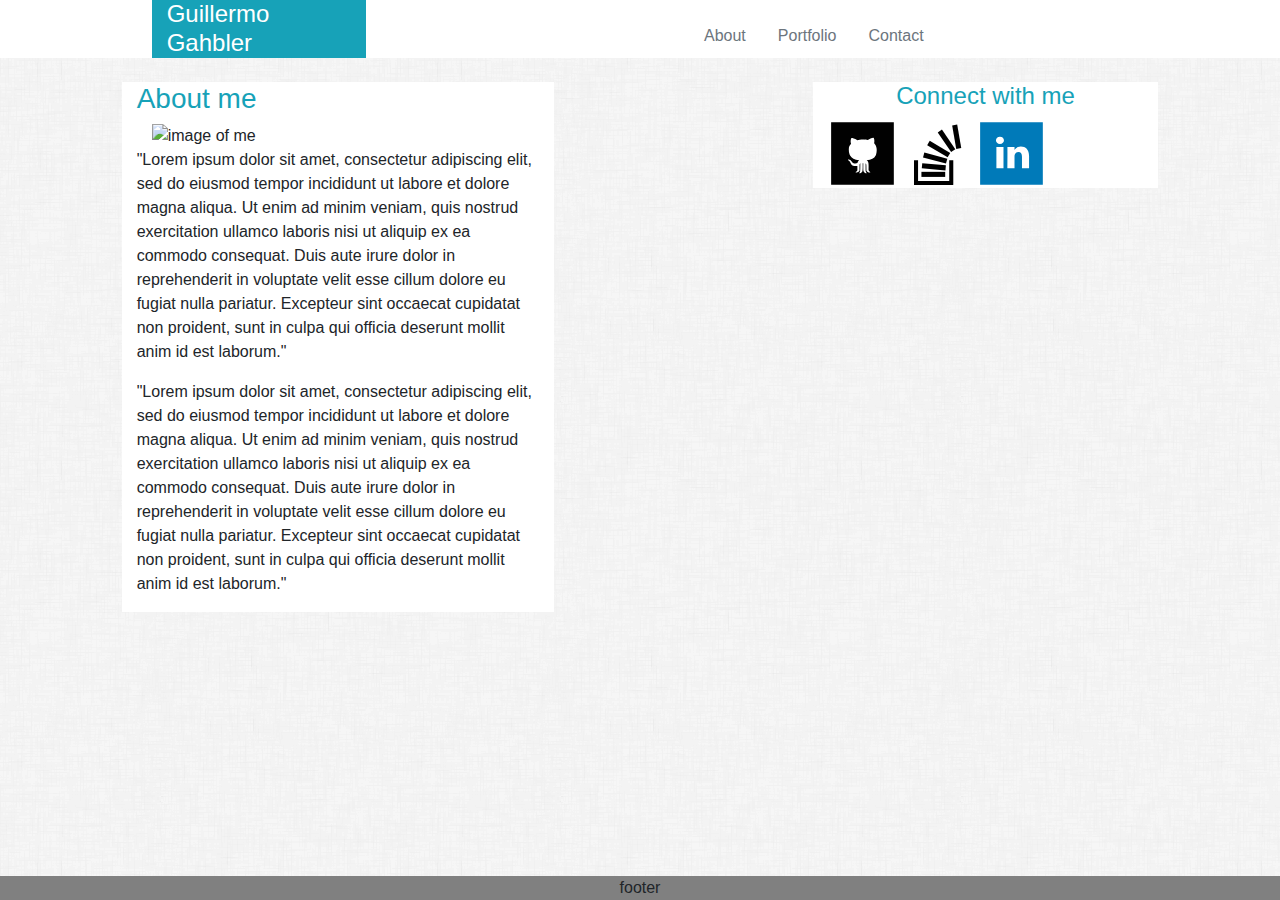
==== contact.html @ 69d80738 "responsive portfolio homework" ====
<!DOCTYPE html>
<html lang="en-us">
<head>
  <meta charset="UTF-8">
  <meta name="viewport" content="width=device-width, initial-scale=1">
  <title>Guillermo Bootstrap-Portfolio</title>

  <link rel="stylesheet" href="https://maxcdn.bootstrapcdn.com/bootstrap/4.0.0/css/bootstrap.min.css" integrity="sha384-Gn5384xqQ1aoWXA+058RXPxPg6fy4IWvTNh0E263XmFcJlSAwiGgFAW/dAiS6JXm" crossorigin="anonymous">
 <style>
     body {
         background: url("assets/images/background.png")
         
     }

     html, body {
        height: 100%;
      }
      body {
        display: flex;
        flex-direction: column;
      }
      .content {
        flex: 1 0 auto;
      }

      footer {
          text-align: center;
          background-color: grey;
        
      }
     
 </style>


</head>
<body>

<!--ALL CONTENT BEGINS  -->
    <div class="content">
        <!--HEADER WRAPPER -->
        <div class="header-wrapper col-12 p-0 bg-white">    
            <div class="container col-md-11 col-lg-10 clearfix bg-white"> <!--note the md was set 12 but can be 11-->
               <!-- Name container begins -->
                <header class="col-12 col-md-6  float-left">
                    <div class="col-6">
                        <h4 class="col-md-12 mb-0 bg-info text-white">
                                    Guillermo Gahbler
                        </h4>
                    </div>    
                </header>
                <!-- end name container -->

                <!-- Links about portfolio contact begins -->
                <nav class="nav col-12 col-md-6 mt-3 pl-5 float-right bg-white">
                            <a class="nav-link text-muted" href="index.html">About</a>
                            <a class="nav-link text-muted" href="portfolio.html">Portfolio</a>
                            <a class="nav-link text-muted" href="contact.html">Contact</a>
                </nav>
                <!-- end links about portfolio contact -->
            </div>
        </div>        
    <!--END HEADER WRAPPER-->


    <!--MAIN CONTENT BEINGS-->
        <div class="container col-lg-10 col-md-11 mt-4 clearfix"> <!--added col-md-11 to align-->
            <!-- About me container begins -->
            <section class="float-lg-left bg-white  mb-md-4 col-lg-5 mb-lg-4   clearfix">
                <h3 class="text-info">
                    About me
                </h3>
                    <img src="http://duncanlock.net/images/posts/better-figures-images-plugin-for-pelican/dummy-200x200.png" alt="image of me" class="float-md-left float-lg-none pr-md-3 col-md-6 col-lg-12">
                    <p>
                            "Lorem ipsum dolor sit amet, consectetur adipiscing elit, sed do eiusmod tempor incididunt ut labore et dolore magna aliqua. Ut enim ad minim veniam, quis nostrud exercitation ullamco laboris nisi ut aliquip ex ea commodo consequat. Duis aute irure dolor in reprehenderit in voluptate velit esse cillum dolore eu fugiat nulla pariatur. Excepteur sint occaecat cupidatat non proident, sunt in culpa qui officia deserunt mollit anim id est laborum."


                    </p>
                    <p>
                            "Lorem ipsum dolor sit amet, consectetur adipiscing elit, sed do eiusmod tempor incididunt ut labore et dolore magna aliqua. Ut enim ad minim veniam, quis nostrud exercitation ullamco laboris nisi ut aliquip ex ea commodo consequat. Duis aute irure dolor in reprehenderit in voluptate velit esse cillum dolore eu fugiat nulla pariatur. Excepteur sint occaecat cupidatat non proident, sunt in culpa qui officia deserunt mollit anim id est laborum."


                    </p>    
                    
            </section>
            <!-- about me container end -->

            <!-- Connect with me container begin -->
            <aside class="float-lg-right  mb-md-4 col-lg-4  bg-white">
                <h4 class="text-center text-info">
                    Connect with me
                </h4>
                    <div class="">
                    <img src="assets/images/github.svg" alt="guthub link" style="width:70px; height:70px;">
                    <img src="assets/images/stack.svg" alt="stackoverflowlink" style="width:70px; height:70px;">   
                    <img src="assets/images/link.svg" alt="linkedin link" style="width:70px; height:70px;">
                    </div>    
            </aside>
            <!--end connect with me container-->
        </div>
    <!--END MAIN CONTENT-->
 
    </div>
<!--END ALL CONTENT DIV  -->    
    
    <!--Sticky footer below -->
    <footer class="footer">
        footer
    </footer>
    
</body>
</html>
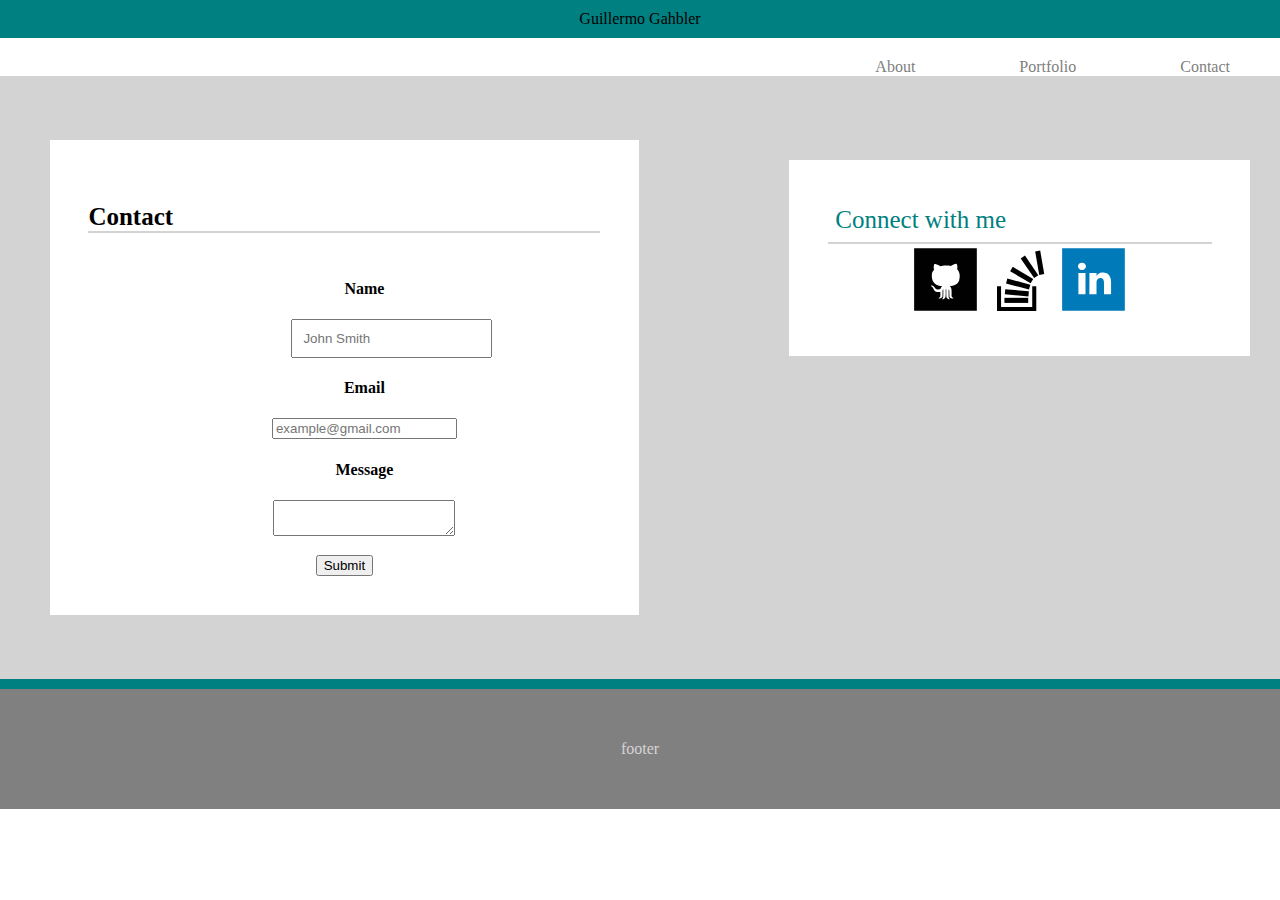
==== commit 7cc643e0: "responsivce portfolio homework" ====
--- a/contact.html
+++ b/contact.html
@@ -3,93 +3,78 @@
 <head>
   <meta charset="UTF-8">
   <meta name="viewport" content="width=device-width, initial-scale=1">
-  <title>Guillermo Bootstrap-Portfolio</title>
-
-  <link rel="stylesheet" href="https://maxcdn.bootstrapcdn.com/bootstrap/4.0.0/css/bootstrap.min.css" integrity="sha384-Gn5384xqQ1aoWXA+058RXPxPg6fy4IWvTNh0E263XmFcJlSAwiGgFAW/dAiS6JXm" crossorigin="anonymous">
- <style>
-     body {
-         background: url("assets/images/background.png")
-         
-     }
-
-     html, body {
-        height: 100%;
-      }
-      body {
-        display: flex;
-        flex-direction: column;
-      }
-      .content {
-        flex: 1 0 auto;
-      }
-
-      footer {
-          text-align: center;
-          background-color: grey;
-        
-      }
-     
- </style>
+  <title>Guillermo Bootstrap-Contact</title>
+<link rel="stylesheet" href="assets/css/style.css">
 
 
 </head>
 <body>
 
 <!--ALL CONTENT BEGINS  -->
-    <div class="content">
-        <!--HEADER WRAPPER -->
-        <div class="header-wrapper col-12 p-0 bg-white">    
-            <div class="container col-md-11 col-lg-10 clearfix bg-white"> <!--note the md was set 12 but can be 11-->
-               <!-- Name container begins -->
-                <header class="col-12 col-md-6  float-left">
-                    <div class="col-6">
-                        <h4 class="col-md-12 mb-0 bg-info text-white">
-                                    Guillermo Gahbler
-                        </h4>
-                    </div>    
-                </header>
-                <!-- end name container -->
-
-                <!-- Links about portfolio contact begins -->
-                <nav class="nav col-12 col-md-6 mt-3 pl-5 float-right bg-white">
-                            <a class="nav-link text-muted" href="index.html">About</a>
-                            <a class="nav-link text-muted" href="portfolio.html">Portfolio</a>
-                            <a class="nav-link text-muted" href="contact.html">Contact</a>
-                </nav>
-                <!-- end links about portfolio contact -->
-            </div>
-        </div>        
-    <!--END HEADER WRAPPER-->
+    <div>
+<!--HEADER WRAPPER -->
+        <div class="headwrapper"> 
+            <div id="nam">
+                Guillermo Gahbler
+            </div>    
+                <ul class="clearfix">
+                <div id="aboutnav"> <!--div for ul-->
+                    <li>
+                    <a class="nav-link text-muted" href="index.html">About</a>
+                    </li>    
+                    
+                    <li>
+                    <a class="nav-link text-muted" href="portfolio.html">Portfolio</a>
+                    </li>    
+                    
+                    <li>
+                    <a class="nav-link text-muted" href="contact.html">Contact</a>
+                    </li>
+                </div> <!--div for ul-->
+                </ul>
+            </div> 
+<!--END HEADER WRAPPER-->
 
 
     <!--MAIN CONTENT BEINGS-->
-        <div class="container col-lg-10 col-md-11 mt-4 clearfix"> <!--added col-md-11 to align-->
+        <div class="clearfix color">
             <!-- About me container begins -->
-            <section class="float-lg-left bg-white  mb-md-4 col-lg-5 mb-lg-4   clearfix">
-                <h3 class="text-info">
-                    About me
+            <div class="filling clearfix"> <!-- expr div -->
+            <section id="Wrapper">
+                <h3>
+                    Contact
                 </h3>
-                    <img src="http://duncanlock.net/images/posts/better-figures-images-plugin-for-pelican/dummy-200x200.png" alt="image of me" class="float-md-left float-lg-none pr-md-3 col-md-6 col-lg-12">
-                    <p>
-                            "Lorem ipsum dolor sit amet, consectetur adipiscing elit, sed do eiusmod tempor incididunt ut labore et dolore magna aliqua. Ut enim ad minim veniam, quis nostrud exercitation ullamco laboris nisi ut aliquip ex ea commodo consequat. Duis aute irure dolor in reprehenderit in voluptate velit esse cillum dolore eu fugiat nulla pariatur. Excepteur sint occaecat cupidatat non proident, sunt in culpa qui officia deserunt mollit anim id est laborum."
-
-
-                    </p>
-                    <p>
-                            "Lorem ipsum dolor sit amet, consectetur adipiscing elit, sed do eiusmod tempor incididunt ut labore et dolore magna aliqua. Ut enim ad minim veniam, quis nostrud exercitation ullamco laboris nisi ut aliquip ex ea commodo consequat. Duis aute irure dolor in reprehenderit in voluptate velit esse cillum dolore eu fugiat nulla pariatur. Excepteur sint occaecat cupidatat non proident, sunt in culpa qui officia deserunt mollit anim id est laborum."
-
-
-                    </p>    
-                    
+                    <div> <!--image container-->
+                        <form>
+                            <ul class="contactforms">
+                              <li>
+                                <label for="name"><h4>Name</h4></label>
+                                <input type="text" id="name" name="name" placeholder="John Smith" required="required">
+                              </li>
+     
+                              
+                              <li>
+                                <label for="email"><h4>Email</h4></label>
+                                <input type="email" id="email" name="email" placeholder="example@gmail.com" required="required">
+                              </li>
+                              
+                              <li>
+                                    <label for="message"><h4>Message</h4></label>
+                                    <textarea id="message" name="message" required="required"></textarea>
+                                  </li> 
+                            </ul>
+                            <input type="submit" class="button"> 
+                          </form>    
+                    </div> <!--image container--> 
             </section>
             <!-- about me container end -->
 
             <!-- Connect with me container begin -->
-            <aside class="float-lg-right  mb-md-4 col-lg-4  bg-white">
-                <h4 class="text-center text-info">
+            <aside>
+                <div class="connect">
                     Connect with me
-                </h4>
-                    <div class="">
+                </div>
+                    <div>
                     <img src="assets/images/github.svg" alt="guthub link" style="width:70px; height:70px;">
                     <img src="assets/images/stack.svg" alt="stackoverflowlink" style="width:70px; height:70px;">   
                     <img src="assets/images/link.svg" alt="linkedin link" style="width:70px; height:70px;">
@@ -97,13 +82,14 @@
             </aside>
             <!--end connect with me container-->
         </div>
+     </div> <!--expr div end -->
     <!--END MAIN CONTENT-->
  
     </div>
 <!--END ALL CONTENT DIV  -->    
     
     <!--Sticky footer below -->
-    <footer class="footer">
+    <footer>
         footer
     </footer>
     
--- a/assets/css/style.css
+++ b/assets/css/style.css
@@ -0,0 +1,216 @@
+body {
+text-align: center;
+margin: 0%;
+padding: 0%;
+}
+
+/* Header container */
+
+.headwrapper {
+padding: 0;
+
+}
+
+#nam {
+background-color: teal;
+margin: 0;
+padding: 10px;
+float: none;
+
+}
+
+#aboutnav {
+float: none;
+}
+
+
+ul {
+
+margin-bottom: 0%; 
+padding-bottom: 3%
+
+}
+
+li {
+display: inline-block;
+padding-left: 50px;
+padding-right: 50px;
+
+}
+
+a, a:visited {
+text-decoration: none;
+color: grey; 
+}
+
+
+/* maint content container */
+
+.filling {
+background-color: lightgrey;
+padding-top: 5%;
+padding-bottom: 5%;
+}
+
+/* section css */
+#Wrapper {
+background-color:white;
+width: 80%;
+margin: auto;
+padding: 3%
+
+
+}
+
+h3 {
+background-color: white;
+text-align: left;
+font-size: 25px;
+border-bottom: 2px solid lightgrey;
+}
+
+section img {
+width: 100%;
+
+}
+
+/* aside css */
+
+aside {
+background-color: white;
+width: 80%;
+margin: auto;
+margin-top: 20px;
+padding: 3%;
+
+
+}
+
+.connect {
+background-color: white;
+text-align: left;
+font-size: 25px;
+border-bottom: 2px solid lightgrey; 
+color:teal;
+margin: 0%;
+padding: 2%;
+
+}
+/* End of Main content CSSS */
+
+footer {
+background-color: grey;
+
+border-top: 10px solid teal; 
+padding: 4%;
+color: lightgrey;
+}
+
+
+
+@media screen and (min-width: 768px) {
+    
+.headwrapper {
+margin: 0;
+padding: 0;
+}
+
+#name { float:left;
+padding: 10px;
+margin-left: 55px;
+}
+
+
+#aboutnav {
+float: right;
+margin: 0;
+padding: 0;       
+}    
+
+
+.clearfix:after { 
+content:"";
+display: table;
+clear: both;
+}
+
+
+.headwrapper ul{
+padding-bottom:0;
+margin: 0;
+padding-top: 20px; 
+}
+
+
+section img {
+width: 50%;
+
+}
+
+#imagebox img {
+padding-right: 15px;
+float: left;
+}
+
+
+
+.fifth {
+    padding-left: 70px;
+    float: left
+}
+
+.one {
+    padding: 0;
+
+}
+
+.pics{
+    width: 100%;
+}
+
+
+ 
+}
+
+
+@media screen and (min-width: 980px) {
+
+.filling {
+background-color: lightgrey;
+padding-top: 5%;
+padding-bottom: 5%; 
+} 
+
+section {
+float: left;     
+width: 100px;        
+}
+
+aside {
+
+float: right;
+width: 30%;
+margin-right: 30px;
+
+}
+
+
+
+#imagebox img {
+padding-right: 15px;
+width: 90%;
+float: none;
+} 
+
+#Wrapper {
+background-color:white;
+width: 40%;
+margin: auto;
+padding: 3%;
+margin-left: 50px;
+
+
+}
+
+
+}